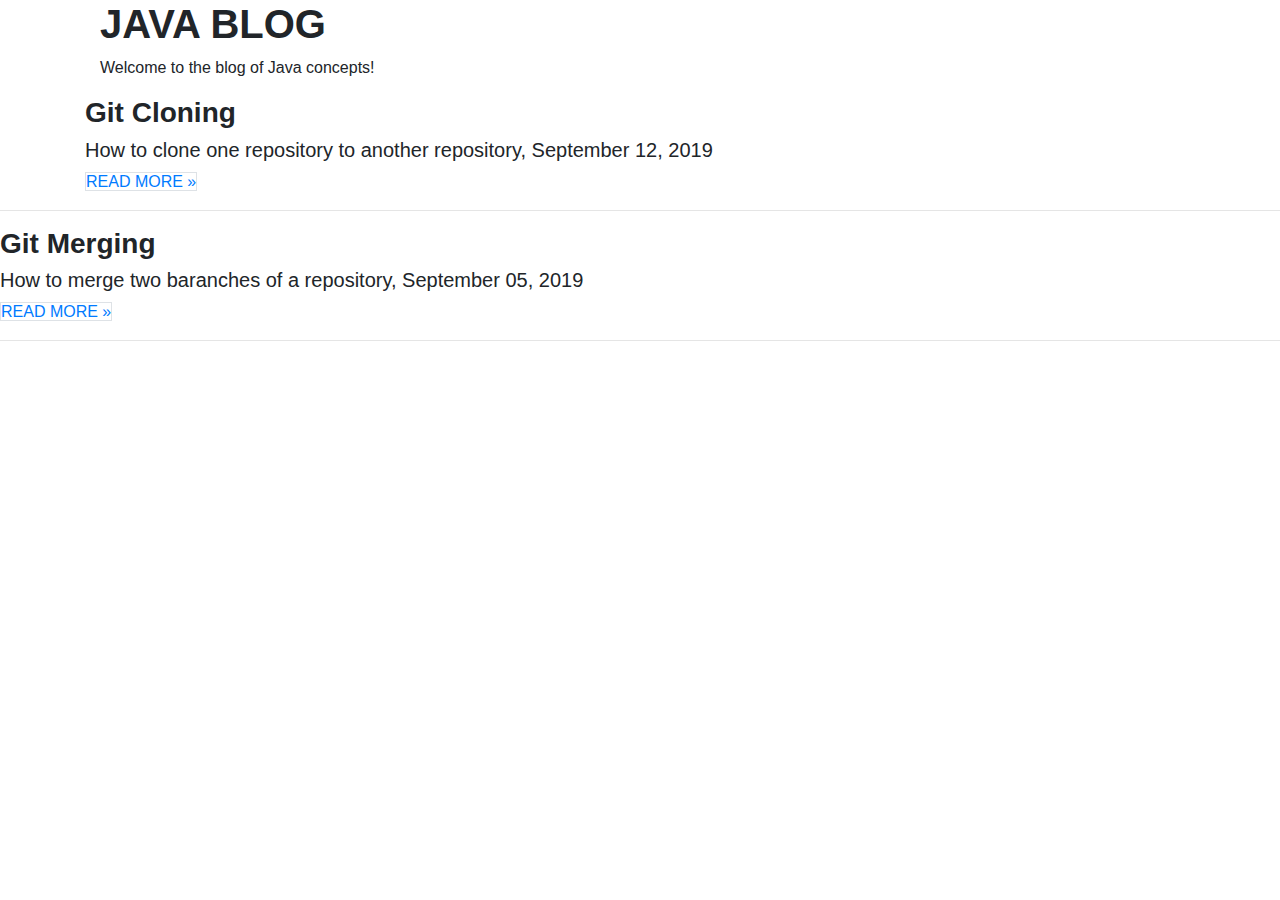
==== src/main/resources/templates/index.html @ d6d13173 "initial" ====
<!DOCTYPE html>
<html lang="en" xmlns:th="http://www.thymeleaf.org">
<head>
    <meta charset="UTF-8">
    <meta name="viewport" content="width=device-width, initial-scale=1.0">
    <link rel="stylesheet" href="https://maxcdn.bootstrapcdn.com/bootstrap/4.0.0/css/bootstrap.min.css"
          integrity="sha384-Gn5384xqQ1aoWXA+058RXPxPg6fy4IWvTNh0E263XmFcJlSAwiGgFAW/dAiS6JXm" crossorigin="anonymous">
    <link href="https://fonts.googleapis.com/css?family=Raleway&display=swap" rel="stylesheet">
    <link rel="stylesheet" type="text/css" href="css/styles.css">
    <title>Java Blog</title>
</head>
<body>
<div th:insert="base :: main_navbar"></div>
<div class="container">
    <header class="container center padding-32">
        <h1><b>JAVA BLOG</b></h1>
        <p>Welcome to the blog of Java concepts!</p>
    </header>
    <div class="row">
        <div class="card-4 margin white">
            <div class="container">
                <h3><b>Git Cloning</b></h3>
                <h5>How to clone one repository to another repository, <span class="opacity">September 12, 2019</span></h5>
            </div>

            <div class="container">
                        <a href="/gitclone" class="button padding-large white border">READ MORE »</a>
                    </div>
                </div>
            </div>
        </div>
        <hr>
    <div class="row">
        <div class="card-4 margin white">
            <div class="container">
                <h3><b>Git Merging</b></h3>
                <h5>How to merge two baranches of a repository, <span class="opacity">September 05, 2019</span></h5>
            </div>

            <div class="container">
                <a href="/gitmerge" class="button padding-large white border">READ MORE »</a>
            </div>
        </div>
    </div>
    </div>
    <hr>

</div>
<script src="https://code.jquery.com/jquery-3.2.1.slim.min.js"
        integrity="sha384-KJ3o2DKtIkvYIK3UENzmM7KCkRr/rE9/Qpg6aAZGJwFDMVNA/GpGFF93hXpG5KkN"
        crossorigin="anonymous"></script>
<script src="https://cdnjs.cloudflare.com/ajax/libs/popper.js/1.12.9/umd/popper.min.js"
        integrity="sha384-ApNbgh9B+Y1QKtv3Rn7W3mgPxhU9K/ScQsAP7hUibX39j7fakFPskvXusvfa0b4Q"
        crossorigin="anonymous"></script>
<script src="https://maxcdn.bootstrapcdn.com/bootstrap/4.0.0/js/bootstrap.min.js"
        integrity="sha384-JZR6Spejh4U02d8jOt6vLEHfe/JQGiRRSQQxSfFWpi1MquVdAyjUar5+76PVCmYl"
        crossorigin="anonymous"></script>
</body>
</html>
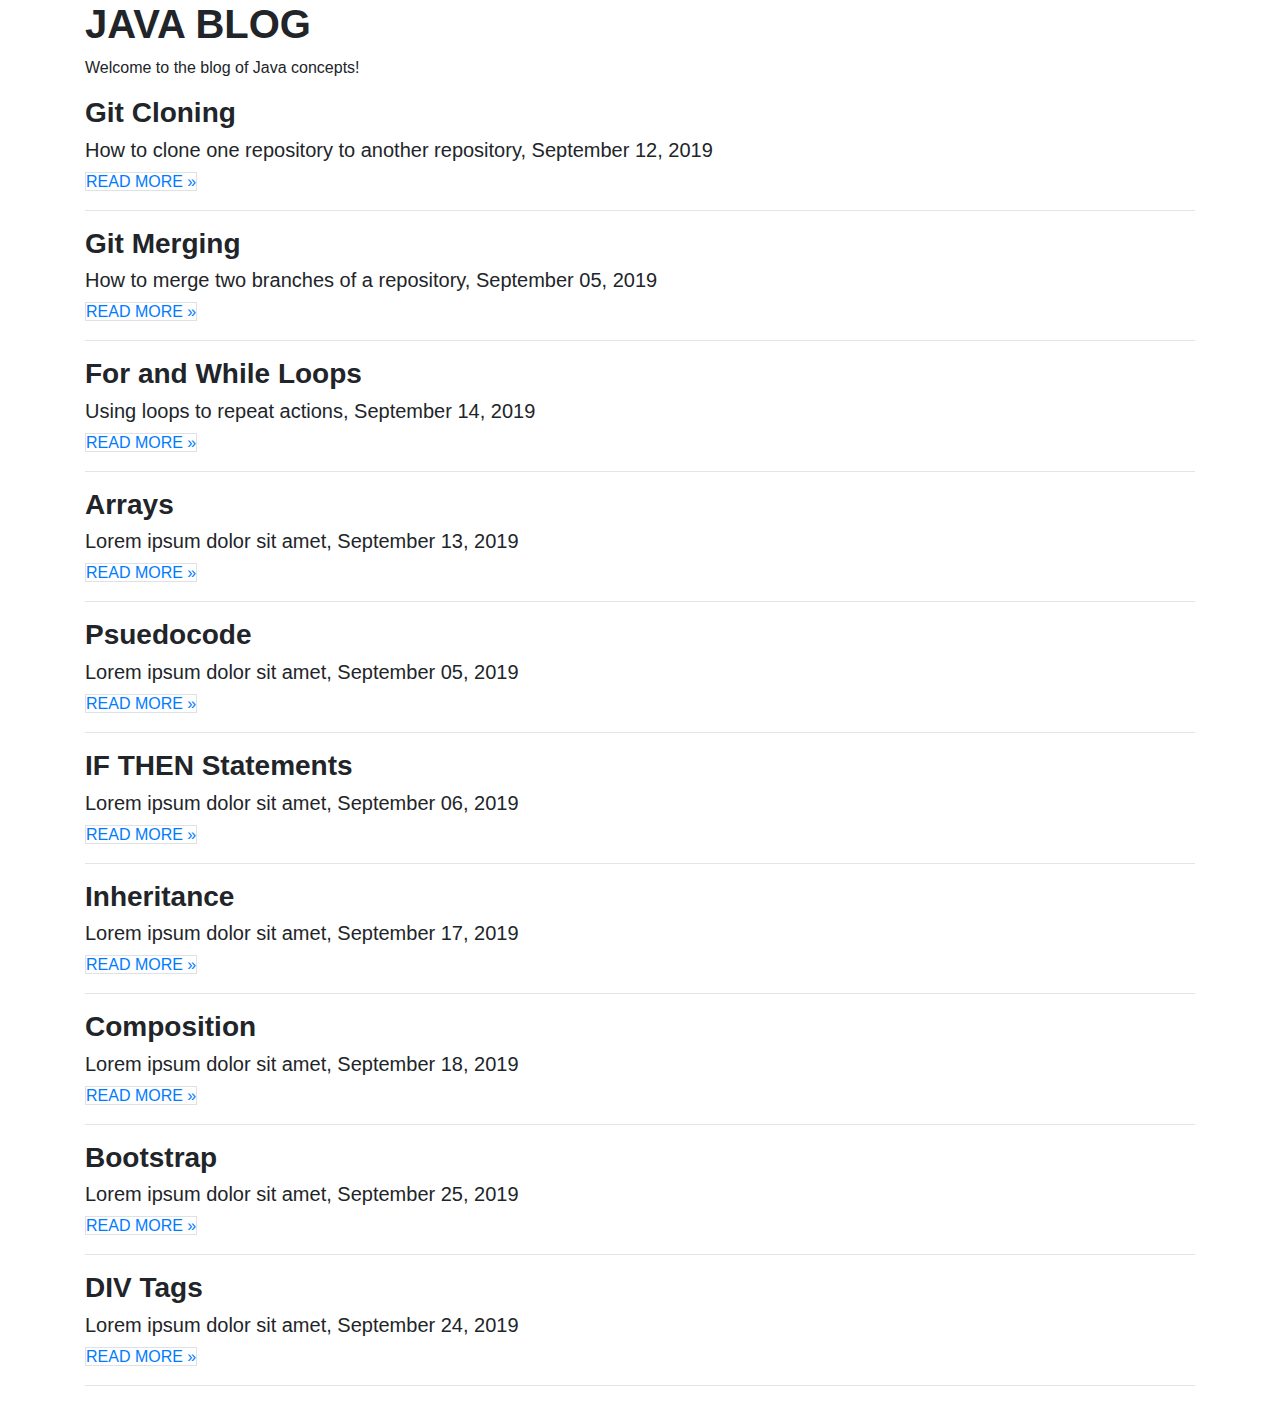
==== commit 5b1e6fa8: "added about.html and styling" ====
--- a/src/main/resources/templates/index.html
+++ b/src/main/resources/templates/index.html
@@ -12,29 +12,27 @@
 <body>
 <div th:insert="base :: main_navbar"></div>
 <div class="container">
-    <header class="container center padding-32">
+    <header class="logo">
         <h1><b>JAVA BLOG</b></h1>
         <p>Welcome to the blog of Java concepts!</p>
     </header>
     <div class="row">
-        <div class="card-4 margin white">
+        <div class="card-list">
             <div class="container">
                 <h3><b>Git Cloning</b></h3>
                 <h5>How to clone one repository to another repository, <span class="opacity">September 12, 2019</span></h5>
             </div>
-
             <div class="container">
                         <a href="/gitclone" class="button padding-large white border">READ MORE »</a>
                     </div>
                 </div>
             </div>
-        </div>
         <hr>
     <div class="row">
-        <div class="card-4 margin white">
+        <div class="card-list">
             <div class="container">
                 <h3><b>Git Merging</b></h3>
-                <h5>How to merge two baranches of a repository, <span class="opacity">September 05, 2019</span></h5>
+                <h5>How to merge two branches of a repository, <span class="opacity">September 05, 2019</span></h5>
             </div>
 
             <div class="container">
@@ -42,10 +40,106 @@
             </div>
         </div>
     </div>
+    <hr>
+    <div class="row">
+        <div class="card-list">
+            <div class="container">
+                <h3><b>For and While Loops</b></h3>
+                <h5>Using loops to repeat actions, <span class="opacity">September 14, 2019</span></h5>
+            </div>
+
+            <div class="container">
+                <a href="#" class="button padding-large white border">READ MORE »</a>
+            </div>
+        </div>
     </div>
     <hr>
-
+    <div class="row">
+        <div class="card-list">
+            <div class="container">
+                <h3><b>Arrays</b></h3>
+                <h5>Lorem ipsum dolor sit amet, <span class="opacity">September 13, 2019</span></h5>
+            </div>
+            <div class="container">
+                <a href="#" class="button padding-large white border">READ MORE »</a>
+            </div>
+        </div>
+    </div>
+    <hr>
+    <div class="row">
+        <div class="card-list">
+            <div class="container">
+                <h3><b>Psuedocode</b></h3>
+                <h5>Lorem ipsum dolor sit amet, <span class="opacity">September 05, 2019</span></h5>
+            </div>
+            <div class="container">
+                <a href="#" class="button padding-large white border">READ MORE »</a>
+            </div>
+        </div>
+    </div>
+    <hr>
+    <div class="row">
+        <div class="card-list">
+            <div class="container">
+                <h3><b>IF THEN Statements</b></h3>
+                <h5>Lorem ipsum dolor sit amet, <span class="opacity">September 06, 2019</span></h5>
+            </div>
+            <div class="container">
+                <a href="#" class="button padding-large white border">READ MORE »</a>
+            </div>
+        </div>
+    </div>
+    <hr>
+    <div class="row">
+        <div class="card-list">
+            <div class="container">
+                <h3><b>Inheritance</b></h3>
+                <h5>Lorem ipsum dolor sit amet, <span class="opacity">September 17, 2019</span></h5>
+            </div>
+            <div class="container">
+                <a href="#" class="button padding-large white border">READ MORE »</a>
+            </div>
+        </div>
+    </div>
+    <hr>
+    <div class="row">
+        <div class="card-list">
+            <div class="container">
+                <h3><b>Composition</b></h3>
+                <h5>Lorem ipsum dolor sit amet, <span class="opacity">September 18, 2019</span></h5>
+            </div>
+            <div class="container">
+                <a href="#" class="button padding-large white border">READ MORE »</a>
+            </div>
+        </div>
+    </div>
+    <hr>
+    <div class="row">
+        <div class="card-list">
+            <div class="container">
+                <h3><b>Bootstrap</b></h3>
+                <h5>Lorem ipsum dolor sit amet, <span class="opacity">September 25, 2019</span></h5>
+            </div>
+            <div class="container">
+                <a href="#" class="button padding-large white border">READ MORE »</a>
+            </div>
+        </div>
+    </div>
+    <hr>
+    <div class="row">
+        <div class="card-list">
+            <div class="container">
+                <h3><b>DIV Tags</b></h3>
+                <h5>Lorem ipsum dolor sit amet, <span class="opacity">September 24, 2019</span></h5>
+            </div>
+            <div class="container">
+                <a href="#" class="button padding-large white border">READ MORE »</a>
+            </div>
+        </div>
+    </div>
+    <hr>
 </div>
+<div class="footer" th:insert="base :: footer"></div>
 <script src="https://code.jquery.com/jquery-3.2.1.slim.min.js"
         integrity="sha384-KJ3o2DKtIkvYIK3UENzmM7KCkRr/rE9/Qpg6aAZGJwFDMVNA/GpGFF93hXpG5KkN"
         crossorigin="anonymous"></script>
